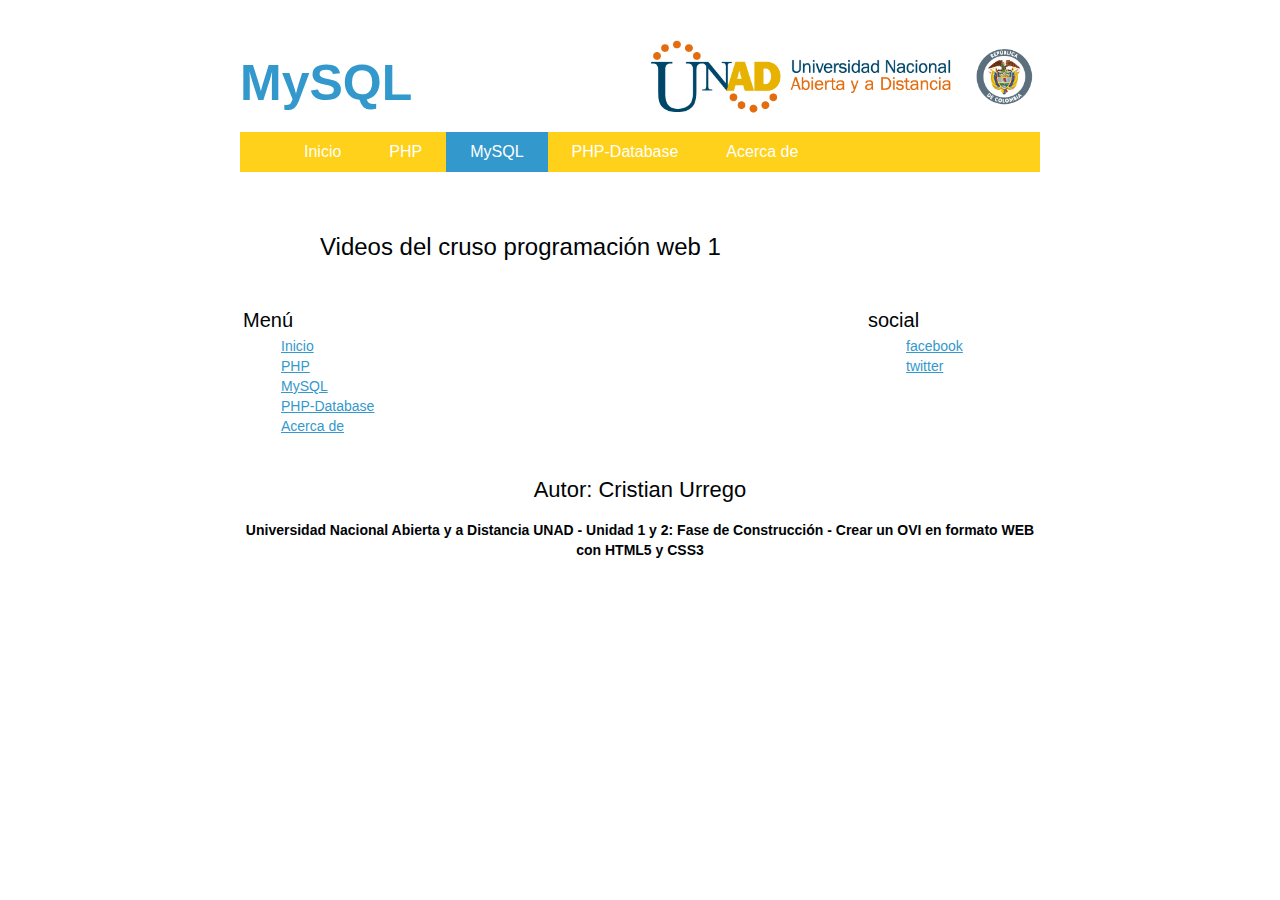
==== mysql.html @ 37f8d317 "carga" ====
<!DOCTYPE html>
<html lang="es">
  <head>
   	 <meta charset="utf-8">
    <meta name="viewport" content="width:device-width,user-scalable=no">
   	<title>MySQL</title>
   	<link rel="stylesheet" href="CSS/stilos.css" />
  </head>
    <body style="background-color:#FFFFFF" >
	 <!-- Encabezado de la página -->
    <header id="banner" class="body">
      <!-- Título de la página -->
	  <img src="img/logoUNAD2015.png" width="50%" alt="Logo Unad" class="photo1" align="right"/>
      <h1 align= "left" style="color:rgb(51, 153, 204)" >MySQL </h1>  
      <!-- Barra de menú -->
      <nav>
        <ul>
          <li><a href="index.html">Inicio</a></li>
		  <li><a href="mysql.html">PHP</a></li>
          <li class="active"><a href="#banner">MySQL</a></li>
          <li><a href="php-database.html">PHP-Database</a></li>
          <li><a href="acercade.html">Acerca de</a></li>
        </ul>
      </nav>
    </header>
	

    <!-- Campo para poner el contenido de elementos relacionados con el contenido principal, se
         representan con la etiqueta aside-->
    <aside id="featured" class="body">
      <article>
        <h2>Videos del cruso programación web 1</h2>       
      </article>
    </aside>
	 <section id="extras" class="body">
      <div class="menu-inferior">
        <h2>Menú</h2>

           <ul>
           <li><a href="index.html" rel="external">Inicio</a></li>
		  <li><a href="php.html" rel="external">PHP</a></li>
          <li><a href="#banner" rel="external">MySQL</a></li>
          <li><a href="php-database.html" rel="external">PHP-Database</a></li>
          <li><a href="acercade.html" rel="external">Acerca de</a></li>
		</ul>
      </div>
     <!-- Redes Sociales-->
      <div class="social">
        <h2>social</h2>
        <ul>         
          <li><a href="http://facebook.com/" rel="me">facebook</a></li>    
          <li><a href="http://twitter.com/" rel="me">twitter</a></li>
        </ul>
      </div>
    </section><!-- /#extras -->
    <!-- Contenido del pie de pagina con información del autor-->
    <footer id="contentinfo" class="body">
      <!-- Contenido de acerca de nosotros-->
     
<h2 align="middle" >Autor: Cristian Urrego</h2>
<p align="middle"> <strong> Universidad Nacional Abierta y a Distancia UNAD - Unidad 1 y 2: Fase de Construcción - Crear un OVI en formato WEB con HTML5 y CSS3</p>
    </footer>

  </body>
</html>
---- CSS/stilos.css ----
body {
		color: #000305;
		font-size: 87.5%;
		font-family: 'Trebuchet MS', Trebuchet, 'Lucida Sans Unicode', 'Lucida Grande', 'Lucida Sans', Arial, sans-serif;
		line-height: 1.429;
		margin: 0;
		padding: 0;
		text-align: left;
	}

/* Encabezados */
h2 {font-size: 1.571em}	/* 22px */
h3 {font-size: 1.429em}	/* 20px */
h4 {font-size: 1.286em}	/* 18px */
h5 {font-size: 1.143em}	/* 16px */
h6 {font-size: 1em}		/* 14px */

h2, h3, h4, h5, h6 {
	font-weight: 400;
	line-height: 1.1;
	margin-bottom: .8em;
}

/* Hipervínculos */
a {outline: 0;}
a img {border: 0px; text-decoration: none;}
a:link, a:visited {
	color: rgb(51, 153, 204);
	padding: 0 1px;
	text-decoration: underline;
}

/* Párrafos */
p {margin-bottom: 1.143em;}
* p:last-child {margin-bottom: 0;}

strong, b {font-weight: bold;}
em, i {font-style: italic;}


/* Listas */
ul {
	list-style: outside disc;
	margin: 1em 0 1.5em 1.5em;
}

ol {
	list-style: outside decimal;
	margin: 1em 0 1.5em 1.5em;
}

dl {margin: 0 0 1.5em 0;}
dt {font-weight: bold;}
dd {margin-left: 1.5em;}

/* Texto entre comillas */
blockquote {font-style: italic;}
cite {}

q {}

/* Tablas */
table {margin: .5em auto 1.5em auto; width: 98%;}

	/* Thead */
	thead th {padding: .5em .4em; text-align: left;}
	thead td {}

	/* Tbody */
	tbody td {padding: .5em .4em;}
	tbody th {}

	tbody .alt td {}
	tbody .alt th {}

	/* Tfoot */
	tfoot th {}
	tfoot td {}

/* Tags de HTML5*/
header, section, footer,
aside, nav, article, figure {
	display: block;
}

/***** Estructura General *****/
.body {clear: both; margin: 0 auto; width: 800px;}
img.right figure.right {float: right; margin: 0 0 2em 2em;}
img.left, figure.left {float: right; margin: 0 0 2em 2em;}

/*
	Encabezado
*****************/
#banner {
	margin: 0 auto;
	padding: 2.5em 0 0 0;
}

	/* Banner */
	#banner h1 {font-size: 3.571em; line-height: .6;}
	#banner h1 a:link, #banner h1 a:visited {
		display: block;
		font-weight: bold;
		margin: 0 0 .6em .2em;
		text-decoration: none;
		width: 465px;
	}
	#banner h1 a:hover, #banner h1 a:active {
		text-shadow: none;
	}

	#banner h1 strong {font-size: 0.36em; font-weight: normal;}

	/* Nav Principal*/
	#banner nav {
		background: #ffd11a;
		font-size: 1.143em;
		height: 40px;
		line-height: 30px;
		margin: 0 auto 2em auto;
		padding: 0;
		text-align: center;
		width: 800px;
	}

	#banner nav ul {list-style: none; margin: 0 auto; width: 800px;}
	#banner nav li {float: left; display: inline; margin: 0;}

	#banner nav a:link, #banner nav a:visited {
		color: #fff;
		display: inline-block;
		height: 30px;
		padding: 5px 1.5em;
		text-decoration: none;
	}
	#banner nav a:hover, #banner nav a:active{
		background: hsla(200, 60%, 50%, 0.65);
		text-shadow: none !important;
	}
	#banner nav .active a:link, #banner nav .active a:visited {
		background: #3399CC;
		text-shadow: none !important;
	}

/*
	Contenido Relacionado con el contenido principal
*****************/
#featured {
	margin-bottom: 1em;
	overflow: hidden;
	padding: 10px;
	width: 50%;
}

#featured h2 {font-size: 1.714em; margin-bottom: 0.333em;}
#featured h3 {font-size: 1.429em; margin-bottom: .5em;}

#featured h3 a:link, #featured h3 a:visited {text-decoration: none;}
#featured h3 a:hover, #featured h3 a:active {}

/*
	Cuerpo de la página <body>
*****************/
#content {
	margin-bottom: 2em;
	overflow: hidden;
	padding: 20px 20px;
	width: 760px;
}

/*
	Sección Extras
*****************/
#extras {margin: 0 auto 3em auto; overflow: hidden;}

#extras ul {list-style: none; margin: 0;}
#extras li {}
#extras h2 {
	font-size: 1.429em;
	margin-bottom: .25em;
	padding: 0 3px;
}
*
	Sección contenido
*****************/
#contenido {margin: 0 auto 3em auto; overflow: hidden;}

#contenido ul {list-style: none; margin: 0;}
#contenido li {}
#contenido h2 {
	font-size: 1.429em;
	margin-bottom: .25em;
	padding: 0 3px;
}
#contenido a:link, #extras a:visited {
	display: block;
	text-decoration: none;
	padding: .3em .25em;
}

#parrafos 
{
	line-height: 0.5cm;
	float: left;
	width: 615px;
}
#extras a:hover, #extras a:active {}

	/* Blogroll */
	#extras .menu-inferior {
		float: left;
		width: 615px;
	}

	#extras .blogroll li {float: left; margin: 0 20px 0 0; width: 185px;}

	/* Redes Sociales */
	#extras .social {
		float: right;
		width: 175px;
	}


#contentinfo {padding-bottom: 2em; text-align: right;}
position: fixed;
   left: 0;
   bottom: 0;
   width: 100%;
   background-color: red;
   color: white;
   text-align: center;
	/* Contenido */
	footer {margin-bottom: 2em;}
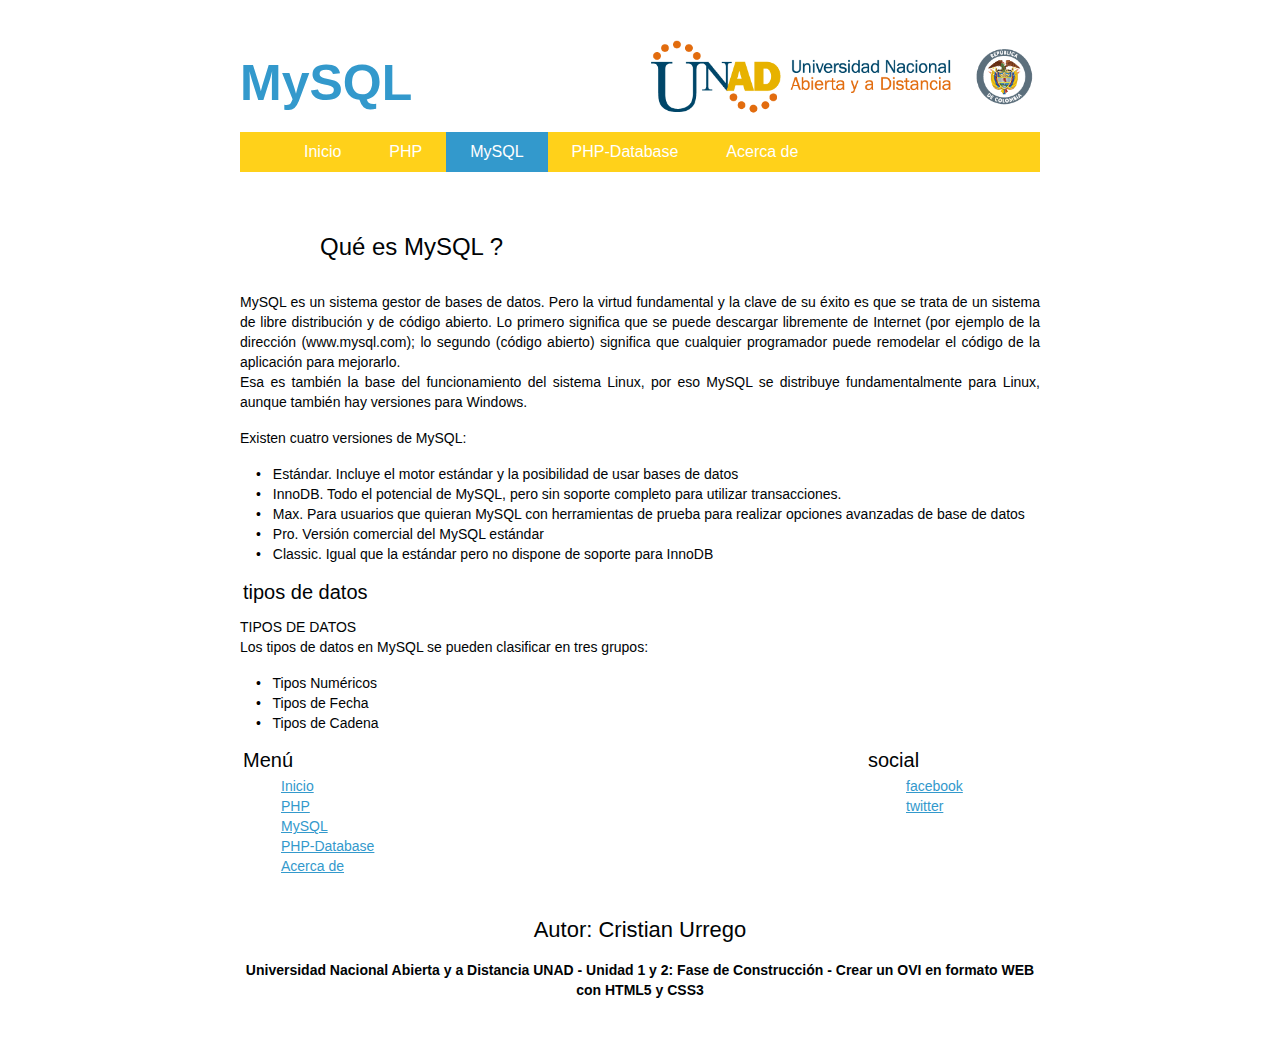
==== commit 41d53426: "Add files via upload" ====
--- a/mysql.html
+++ b/mysql.html
@@ -16,7 +16,7 @@
       <nav>
         <ul>
           <li><a href="index.html">Inicio</a></li>
-		  <li><a href="mysql.html">PHP</a></li>
+		  <li><a href="php.html">PHP</a></li>
           <li class="active"><a href="#banner">MySQL</a></li>
           <li><a href="php-database.html">PHP-Database</a></li>
           <li><a href="acercade.html">Acerca de</a></li>
@@ -29,10 +29,34 @@
          representan con la etiqueta aside-->
     <aside id="featured" class="body">
       <article>
-        <h2>Videos del cruso programación web 1</h2>       
+        <h2>Qué es MySQL ?</h2>       
       </article>
     </aside>
+	<section id="contenido" class="body">
+	<div class="parrafos">
+        <p align="justify">MySQL es un sistema gestor de bases de datos. Pero la virtud fundamental y la clave de su éxito es que se trata de un sistema de libre distribución y de código abierto. Lo primero significa que se puede descargar libremente de Internet (por ejemplo de la dirección (www.mysql.com); lo segundo (código abierto) significa que cualquier programador puede remodelar el código de la aplicación para mejorarlo. <br>
+		Esa es también la base del funcionamiento del sistema Linux, por eso MySQL se distribuye fundamentalmente para Linux, aunque también hay versiones para Windows.<br>
+		</p> 
+		<p align="justify"> Existen cuatro versiones de MySQL: </p>
+		<ul>
+			<li> Estándar. Incluye el motor estándar y la posibilidad de usar bases de datos </li>
+			<li> InnoDB. Todo el potencial de MySQL, pero sin soporte completo para utilizar transacciones. </li>
+			<li> Max. Para usuarios que quieran MySQL con herramientas de prueba para realizar opciones avanzadas de base de datos </li>
+			<li> Pro. Versión comercial del MySQL estándar </li>
+			<li> Classic. Igual que la estándar pero no dispone de soporte para InnoDB </li>
+		</ul>
+		<h2>tipos de datos</h2>
+		
+		<p align="justify">TIPOS DE DATOS <br>Los tipos de datos en MySQL se pueden clasificar en tres grupos:</p>
+		<ul>
+			<li> Tipos Numéricos</li>
+			<li> Tipos de Fecha</li>
+			<li> Tipos de Cadena</li>
+		</ul>
+    </div>
+</section>	  
 	 <section id="extras" class="body">
+	 
       <div class="menu-inferior">
         <h2>Menú</h2>
 
--- a/CSS/stilos.css
+++ b/CSS/stilos.css
@@ -204,6 +204,20 @@
 	line-height: 0.5cm;
 	float: left;
 	width: 615px;
+	
+}
+#contenido ul {
+	list-style: none;/* Remove HTML bullets */
+    padding: 0;
+    margin: 0;
+}
+#contenido li {
+	padding-left: 16px; 
+}
+#contenido li::before {
+    content: "•"; /* Insert content that looks like bullets */
+    padding-right: 8px;
+    color: black; /*  color you prefer */
 }
 #extras a:hover, #extras a:active {}
 
